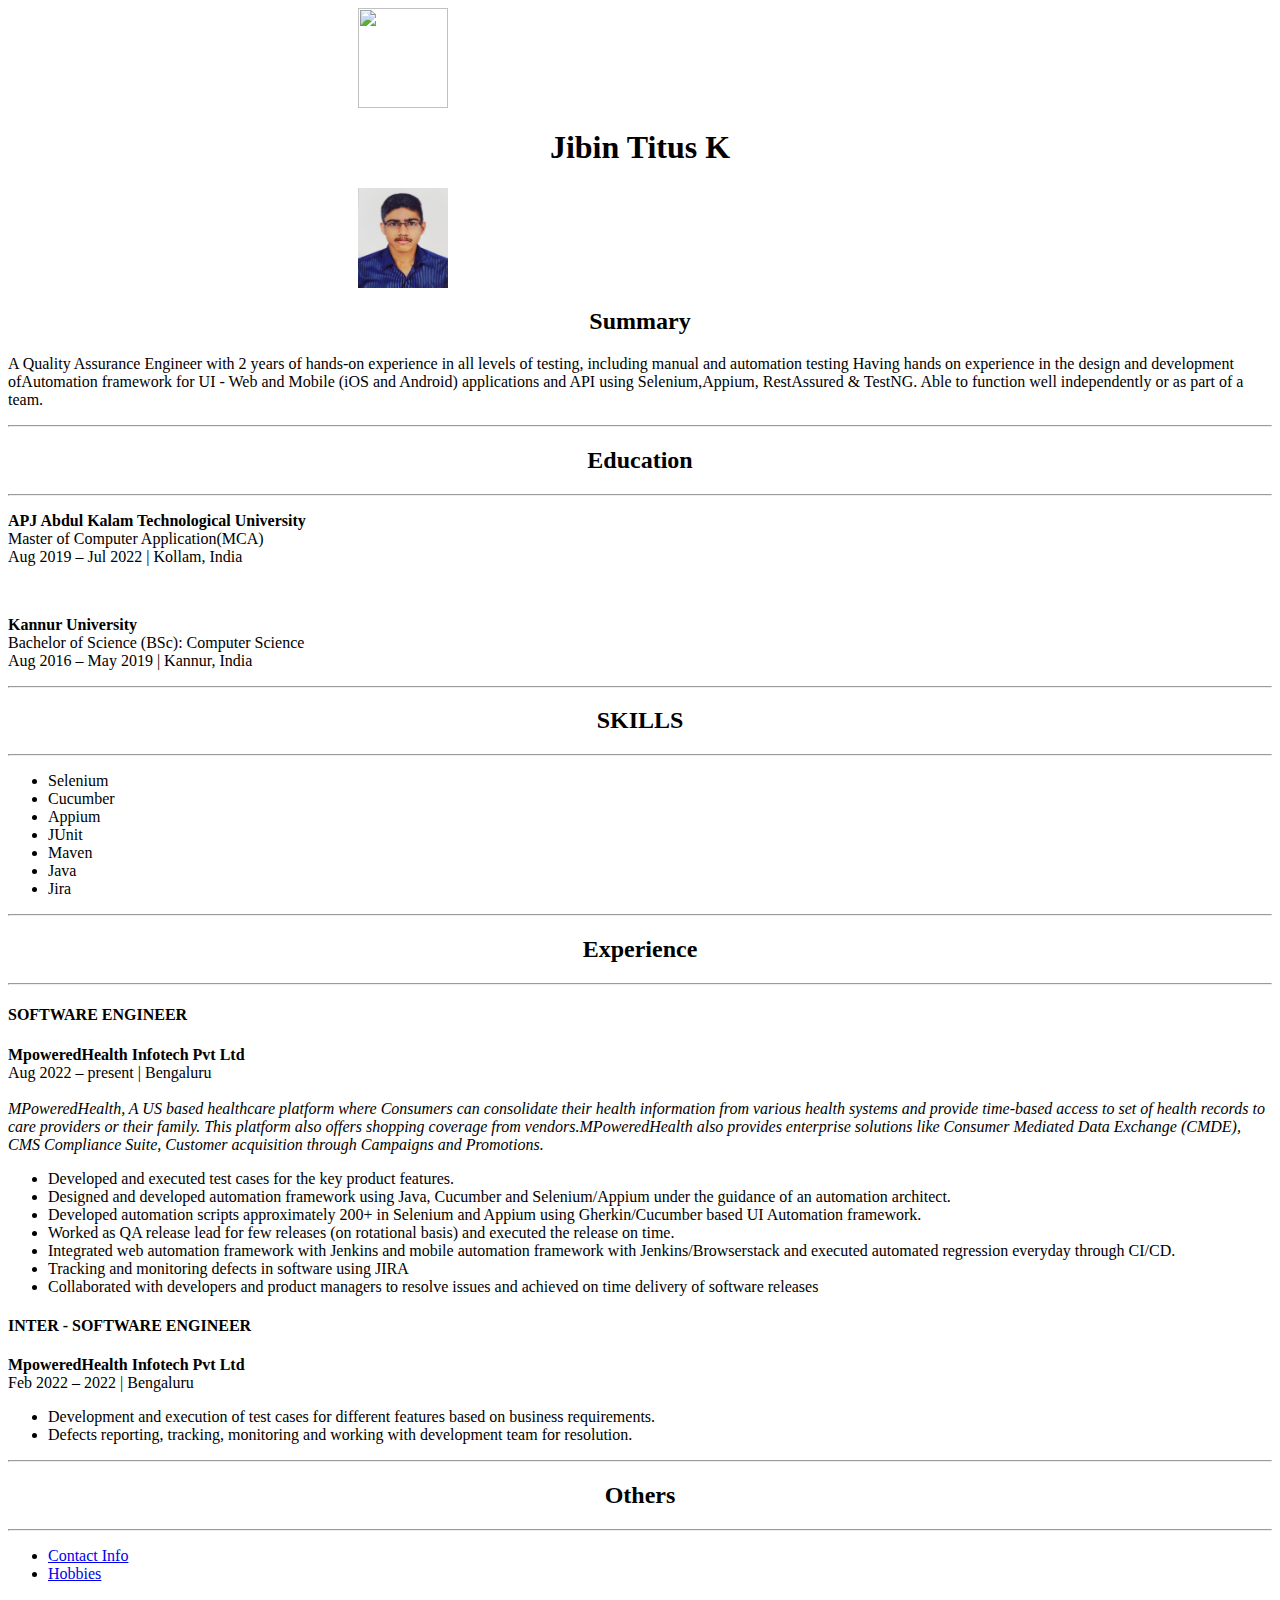
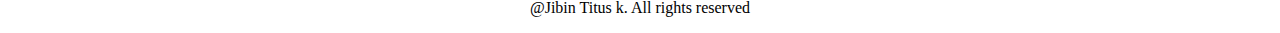
==== index.html @ fc01ed4b "First resume" ====
<!DOCTYPE html>
<html lang="en">
<head>
    <meta charset="UTF-8">
    <meta name="viewport" content="width=device-width, initial-scale=1.0">
    <link rel="stylesheet" href="style.css">
    <title>My Resume</title>
</head>
<body>
    <img src="" alt="">
    <h1 class="name">Jibin Titus K</h1>

    <img src="./assest/images/photos.jpg" alt="my photo">

    <h2 class="profile">Summary</h2>
    <p>
        A Quality Assurance Engineer with 2 years of hands-on experience in all levels of testing, including
manual and automation testing Having hands on experience in the design and development
ofAutomation framework for UI - Web and Mobile (iOS and Android) applications and API using
Selenium,Appium, RestAssured & TestNG. Able to function well independently or as part of a team.
    </p>
    <hr>
    <h2>Education</h2>
    <hr>
    <p><strong>APJ Abdul Kalam Technological University</strong><br>
        Master of Computer Application(MCA) <br>
        Aug 2019 – Jul 2022 | Kollam, India
        </p>
        <br>
        <p><strong>Kannur University</strong><br>
            Bachelor of Science (BSc): Computer Science <br>
            Aug 2016 – May 2019 | Kannur, India
        </p>
    <hr>
    <h2>SKILLS</h2>
    <hr>
    <ul>
        <li>Selenium</li>
        <li>Cucumber</li>
        <li>Appium</li>
        <li>JUnit</li>
        <li>Maven</li>
        <li>Java</li>
        <li>Jira</li>
    </ul>
    <hr>
    <h2>Experience</h2><hr>
    
            <h4>SOFTWARE ENGINEER</h4>
            <p>
                <strong> MpoweredHealth Infotech Pvt Ltd</strong> <br>Aug 2022 – present | Bengaluru<br>
                <br><i>MPoweredHealth, A US based healthcare platform where Consumers can consolidate their health
                    information from various health systems and provide time-based access to set of health records to care
                    providers or their family. This platform also offers shopping coverage from vendors.MPoweredHealth
                    also provides enterprise solutions like Consumer Mediated Data Exchange (CMDE), CMS Compliance
                    Suite, Customer acquisition through Campaigns and Promotions.</i>
                    <br>
                    <ul>
                        <li>Developed and executed test cases for the key product features.</li>
                        <li>Designed and developed automation framework using Java, Cucumber and Selenium/Appium under
                            the guidance of an automation architect.</li>
                        <li>Developed automation scripts approximately 200+ in Selenium and Appium using Gherkin/Cucumber
                            based UI Automation framework.</li>
                        <li>Worked as QA release lead for few releases (on rotational basis) and executed the release on time.</li>
                        <li>Integrated web automation framework with Jenkins and mobile automation framework with
                            Jenkins/Browserstack and executed automated regression everyday through CI/CD.</li>
                        <li>Tracking and monitoring defects in software using JIRA</li>
                        <li>Collaborated with developers and product managers to resolve issues and achieved on time delivery
                            of software releases</li>
                    </ul>
            </p>

            <h4>INTER - SOFTWARE ENGINEER</h4>
                <p><strong>MpoweredHealth Infotech Pvt Ltd</strong>
                <br>Feb 2022 – 2022 | Bengaluru <br>
                <ul>
                    <li>Development and execution of test cases for different features based on business requirements.</li>
                    <li>Defects reporting, tracking, monitoring and working with development team for resolution.</li>
                </ul>
            </p>
            <hr>
            <h2>Others</h2>
            <hr>
            <ul>
                <li><a href="./public/contact.html">Contact Info</a></li>
                <li><a href="./public/hobbies.html">Hobbies</a></li>
            </ul>
<footer>
    <p>@Jibin Titus k. All rights reserved</p>
</footer>
</body>
</html>
---- style.css ----
h1,h2,.details,.hobbies{
    text-align: center;
}

footer{
text-align: center;
}

img{
    height: 100px;
    width: 90px;
    display: block;
    padding-left: 350px;
    
}
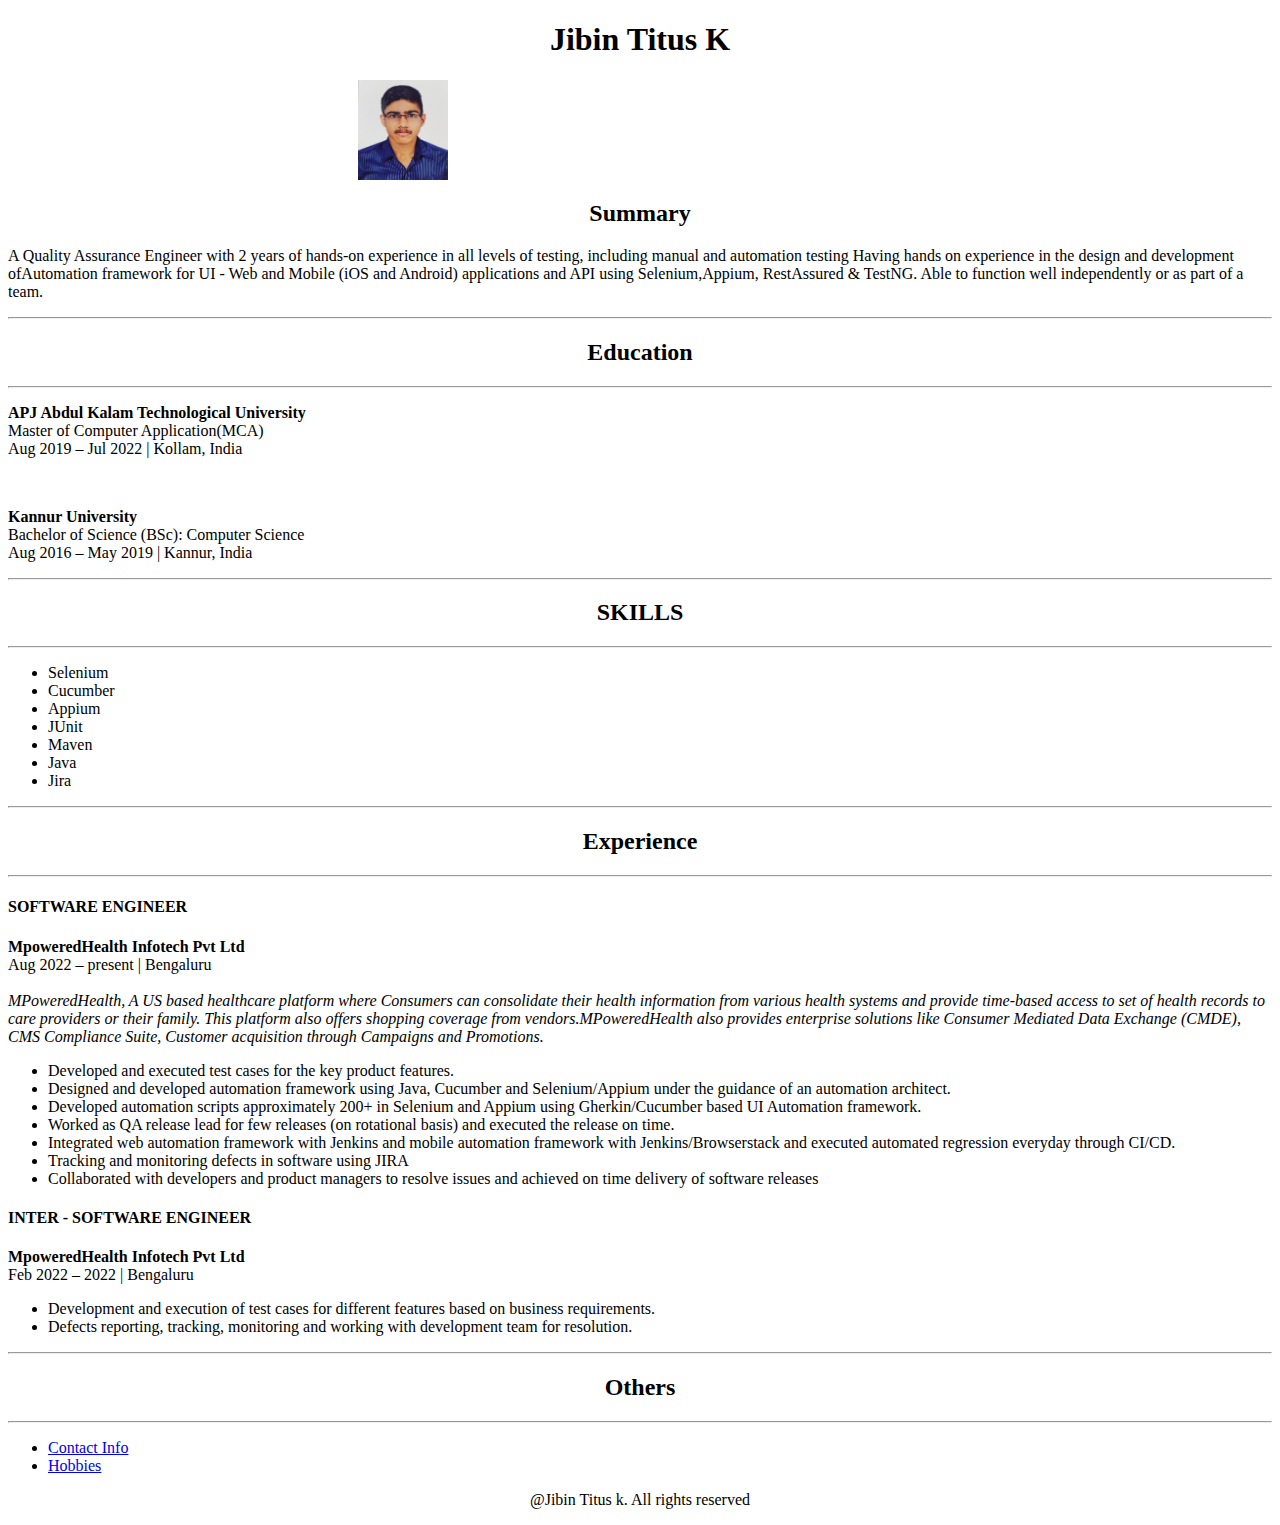
==== commit 82299535: "image issue fixed" ====
--- a/index.html
+++ b/index.html
@@ -7,7 +7,6 @@
     <title>My Resume</title>
 </head>
 <body>
-    <img src="" alt="">
     <h1 class="name">Jibin Titus K</h1>
 
     <img src="./assest/images/photos.jpg" alt="my photo">
